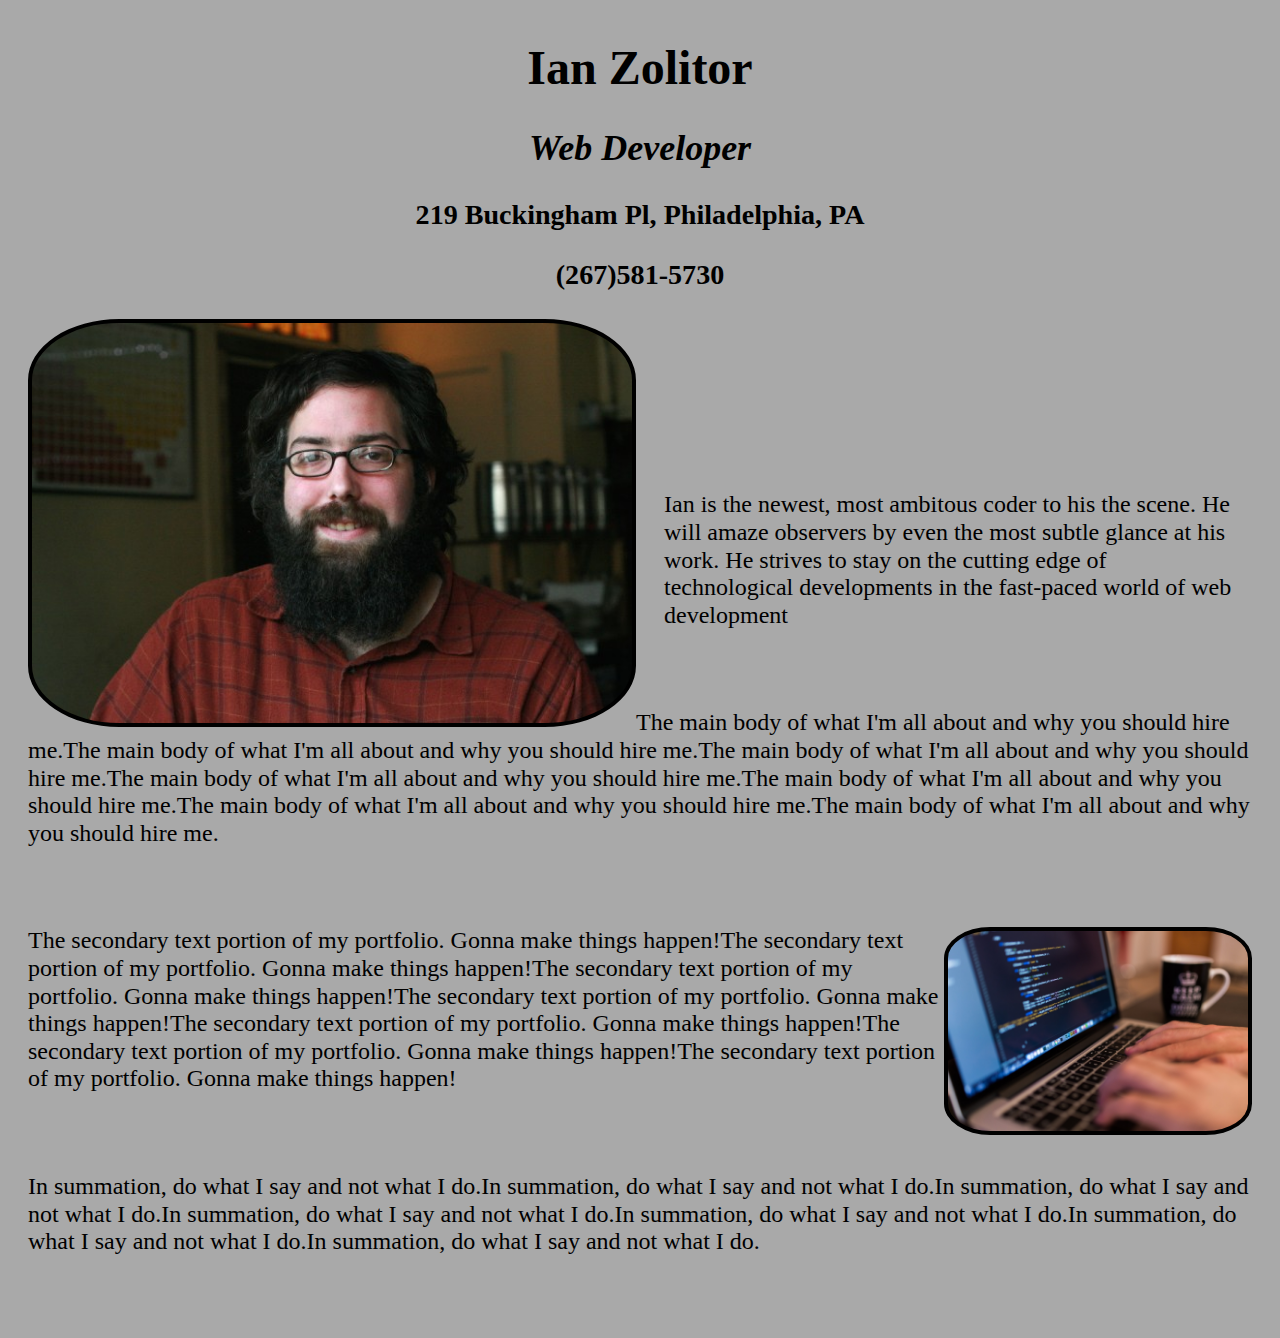
==== mobile-response.html @ cfe3e25f "Finish Homework" ====
<!DOCTYPE html>
<html>
<head>
	<title>About Me</title>

	<link rel="stylesheet" type="text/css" href="normalize.css">
	<link rel="stylesheet" type="text/css" href="mobile-response.css">
	<meta name="viewport" content="width=device-width, initial-scale=1">

</head>
<body>
<div class="headline">
	
<h1>Ian Zolitor</h1>
<h2>Web Developer</h2>
<h3>219 Buckingham Pl, Philadelphia, PA</h3>
<h3>(267)581-5730</h3>

</div>




	<div class="main-photo both-photos">
	</div>
	<div class="intro-text">
	<!-- have text next to photo, wrapping underneath  -->
	Ian is the newest, most ambitous coder to his the scene. He will amaze observers by even the most subtle glance at his work. He strives to stay on the cutting edge of technological developments in the fast-paced world of web development
	</div>

	<div class="main-text">
	<p>
		The main body of what I'm all about and why you should hire me.The main body of what I'm all about and why you should hire me.The main body of what I'm all about and why you should hire me.The main body of what I'm all about and why you should hire me.The main body of what I'm all about and why you should hire me.The main body of what I'm all about and why you should hire me.The main body of what I'm all about and why you should hire me.

	</p>

	</div>


<div class="secondary">
	<div class="secondary-photo both-photos">
	</div>
	<div class="secondary-text">The secondary text portion of my portfolio. Gonna make things happen!The secondary text portion of my portfolio. Gonna make things happen!The secondary text portion of my portfolio. Gonna make things happen!The secondary text portion of my portfolio. Gonna make things happen!The secondary text portion of my portfolio. Gonna make things happen!The secondary text portion of my portfolio. Gonna make things happen!The secondary text portion of my portfolio. Gonna make things happen!

	</div>



<div class="closing-text">
	<p>In summation, do what I say and not what I do.In summation, do what I say and not what I do.In summation, do what I say and not what I do.In summation, do what I say and not what I do.In summation, do what I say and not what I do.In summation, do what I say and not what I do.In summation, do what I say and not what I do.
	

	</p>
</div>




</body>
</html>
---- mobile-response.css ----
body {
	display: inline-block;
	background-color: darkgrey;
	font-family:verdana;
	font-size: 24px;
	padding-left:20px;
	padding-right:20px;
	padding-bottom:50px;

}



h2 {
	font-style: italic;
	font-weight: bold;
}

.headline {

	text-align:center;
}

.intro-text {
	margin-top:200px;
	margin-left: 616px;
	padding-left:20px;
	padding-right:20px;
}

.main-photo {
	background-image: url("ian zolitor.jpg");
	float: left;
	width:600px;
	height:400px;
	background-size: 100%;
	border:4px solid black;
	border-radius: 15%;
}


.main-text {
	display:block;
}

.secondary-photo {
	background-image: url("coding-hand.jpg");
	width:300px;
	height:200px;
	background-size:100%;
	float:right;
	border:4px solid black;
	border-radius:15%;

}

.secondary-text {
	margin-top: 80px;
}


p {
	margin-top: 80px;
}


}
/*Tablets and small desktop*/
@media all and (min-width: 768px)and (max-width: 979px) {

	body {
		/*remove padding, remove margin*/
	}
	.main-photo {
		/*center photo*/
		background-repeat:no-repeat;
		background-position: center center;
		background-size: 100%;
		width:600px;
		height:400px;

	}
	.intro-text {
		margin-left:20px;
		margin-top:450px;
	}

	.closing-text {
		text-align: center;
	}

}


/*phone in landscape mode*/
@media all and (max-width: 767px){
	
	body {
		font-size: 2vw;
		
}

	.intro-text {
		margin:0;
		display:block;
		float:left;
	}
	.both-photos {
		max-height: 20vw;
		max-width:30vw;

	}
	.main-text {
		margin-top:50px;
	}
	.secondary-text, .closing-text {
		margin:0; padding:0;
	}

}

/*phone in portrait mode*/
@media all and (max-width: 480px){
	
}
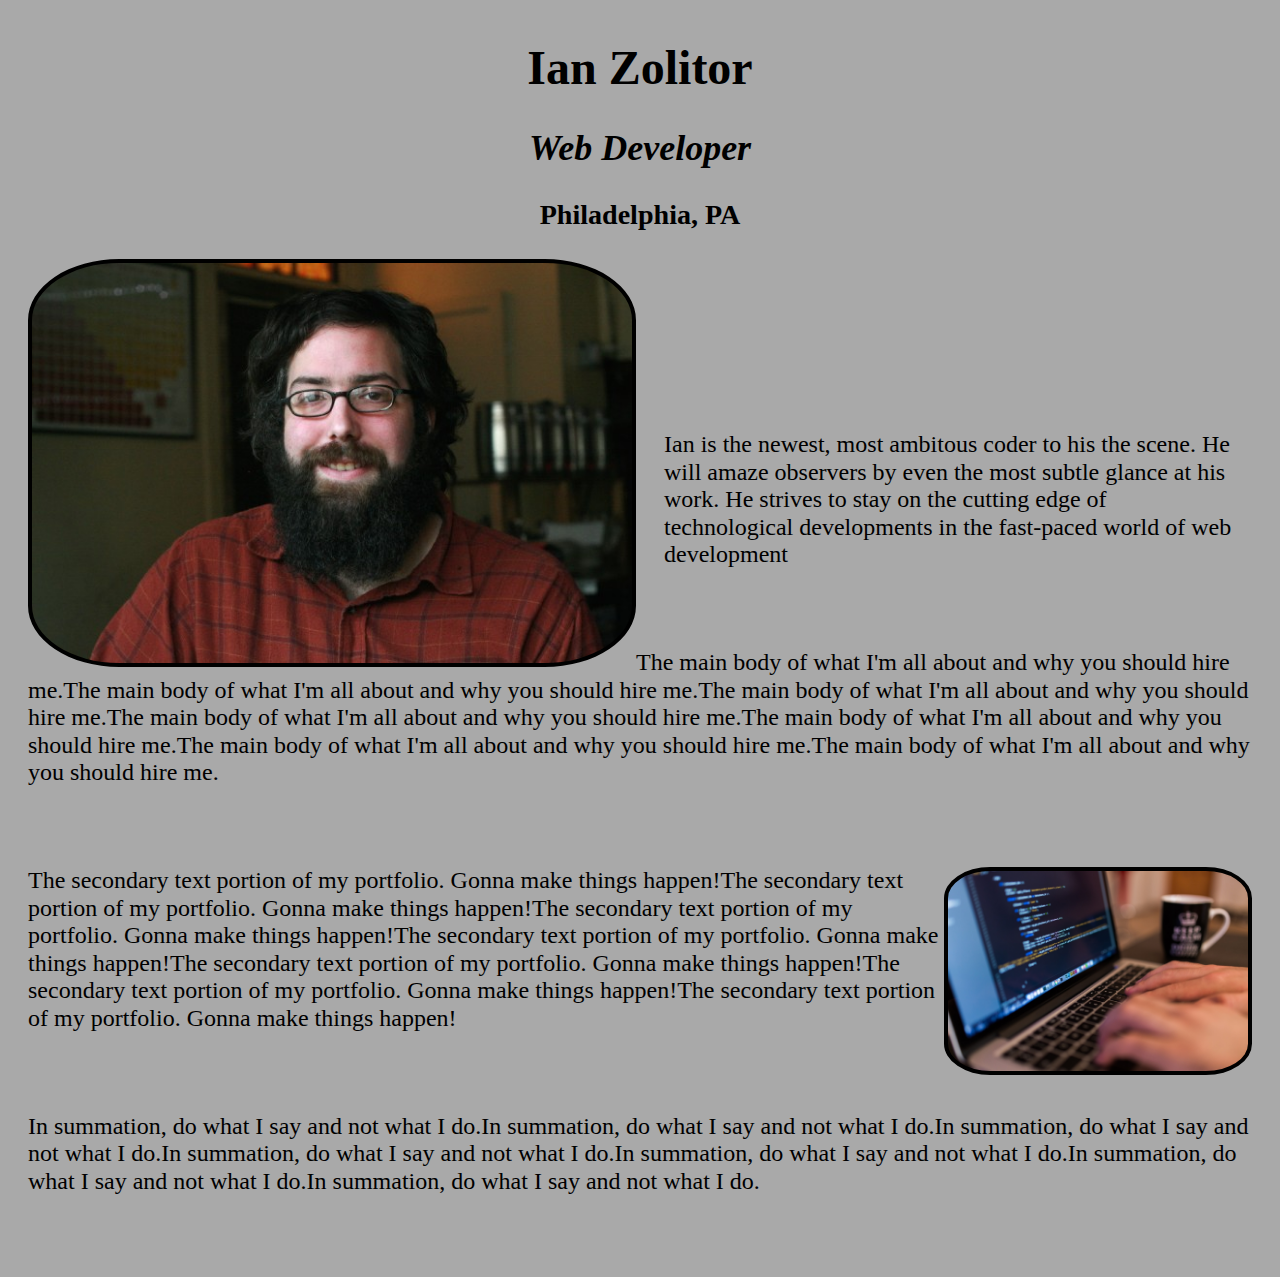
==== commit 51d0c2e6: "Update address." ====
--- a/mobile-response.html
+++ b/mobile-response.html
@@ -13,8 +13,7 @@
 	
 <h1>Ian Zolitor</h1>
 <h2>Web Developer</h2>
-<h3>219 Buckingham Pl, Philadelphia, PA</h3>
-<h3>(267)581-5730</h3>
+<h3>Philadelphia, PA</h3>
 
 </div>
 
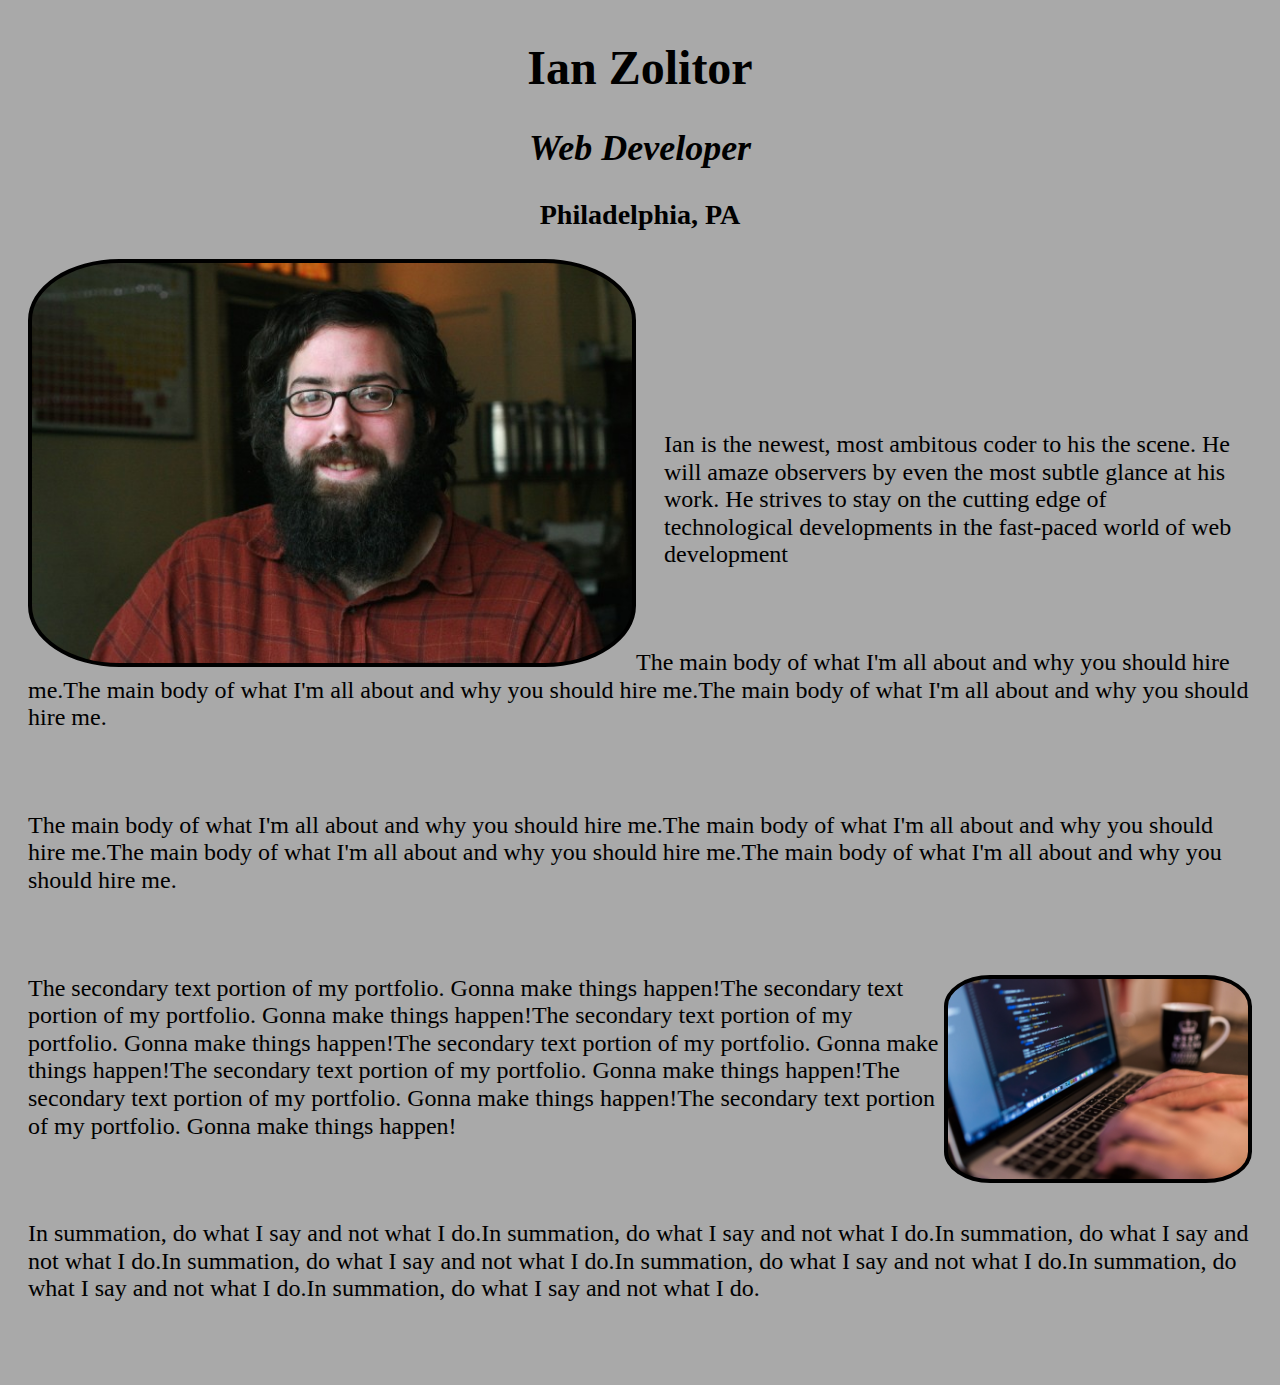
==== commit 022eac35: "Break up text into two paragraphs." ====
--- a/mobile-response.html
+++ b/mobile-response.html
@@ -29,8 +29,10 @@
 
 	<div class="main-text">
 	<p>
-		The main body of what I'm all about and why you should hire me.The main body of what I'm all about and why you should hire me.The main body of what I'm all about and why you should hire me.The main body of what I'm all about and why you should hire me.The main body of what I'm all about and why you should hire me.The main body of what I'm all about and why you should hire me.The main body of what I'm all about and why you should hire me.
-
+		The main body of what I'm all about and why you should hire me.The main body of what I'm all about and why you should hire me.The main body of what I'm all about and why you should hire me.
+	</p>
+	<p>
+		The main body of what I'm all about and why you should hire me.The main body of what I'm all about and why you should hire me.The main body of what I'm all about and why you should hire me.The main body of what I'm all about and why you should hire me.
 	</p>
 
 	</div>
--- a/mobile-response.css
+++ b/mobile-response.css
@@ -63,8 +63,6 @@
 	margin-top: 80px;
 }
 
-
-}
 /*Tablets and small desktop*/
 @media all and (min-width: 768px)and (max-width: 979px) {
 
@@ -73,12 +71,8 @@
 	}
 	.main-photo {
 		/*center photo*/
-		background-repeat:no-repeat;
-		background-position: center center;
-		background-size: 100%;
-		width:600px;
-		height:400px;
-
+		float: none;
+		margin: 0 auto;
 	}
 	.intro-text {
 		margin-left:20px;
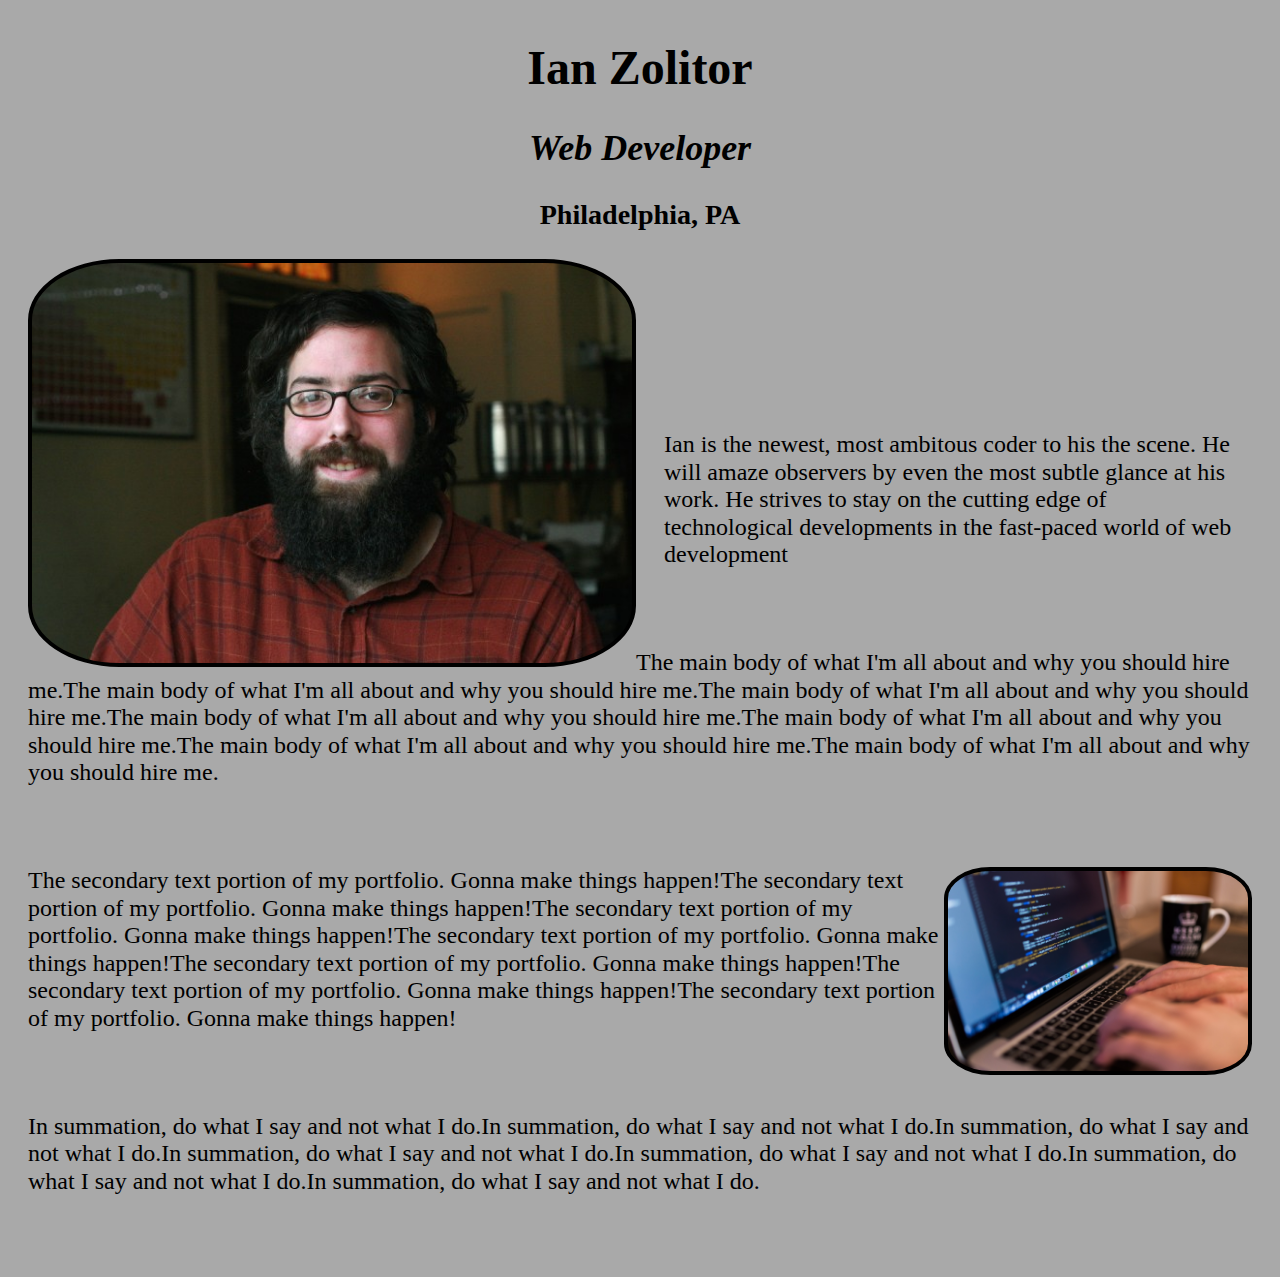
==== commit f4e4b062: "Clean up HTML file." ====
--- a/mobile-response.html
+++ b/mobile-response.html
@@ -17,22 +17,17 @@
 
 </div>
 
-
-
-
 	<div class="main-photo both-photos">
 	</div>
 	<div class="intro-text">
 	<!-- have text next to photo, wrapping underneath  -->
-	Ian is the newest, most ambitous coder to his the scene. He will amaze observers by even the most subtle glance at his work. He strives to stay on the cutting edge of technological developments in the fast-paced world of web development
+	<p>Ian is the newest, most ambitous coder to his the scene. He will amaze observers by even the most subtle glance at his work. He strives to stay on the cutting edge of technological developments in the fast-paced world of web development</p>
 	</div>
 
 	<div class="main-text">
 	<p>
-		The main body of what I'm all about and why you should hire me.The main body of what I'm all about and why you should hire me.The main body of what I'm all about and why you should hire me.
-	</p>
-	<p>
-		The main body of what I'm all about and why you should hire me.The main body of what I'm all about and why you should hire me.The main body of what I'm all about and why you should hire me.The main body of what I'm all about and why you should hire me.
+		The main body of what I'm all about and why you should hire me.The main body of what I'm all about and why you should hire me.The main body of what I'm all about and why you should hire me.The main body of what I'm all about and why you should hire me.The main body of what I'm all about and why you should hire me.The main body of what I'm all about and why you should hire me.The main body of what I'm all about and why you should hire me.
+
 	</p>
 
 	</div>
@@ -45,17 +40,10 @@
 
 	</div>
 
-
-
 <div class="closing-text">
 	<p>In summation, do what I say and not what I do.In summation, do what I say and not what I do.In summation, do what I say and not what I do.In summation, do what I say and not what I do.In summation, do what I say and not what I do.In summation, do what I say and not what I do.In summation, do what I say and not what I do.
-	
-
 	</p>
 </div>
 
-
-
-
 </body>
 </html>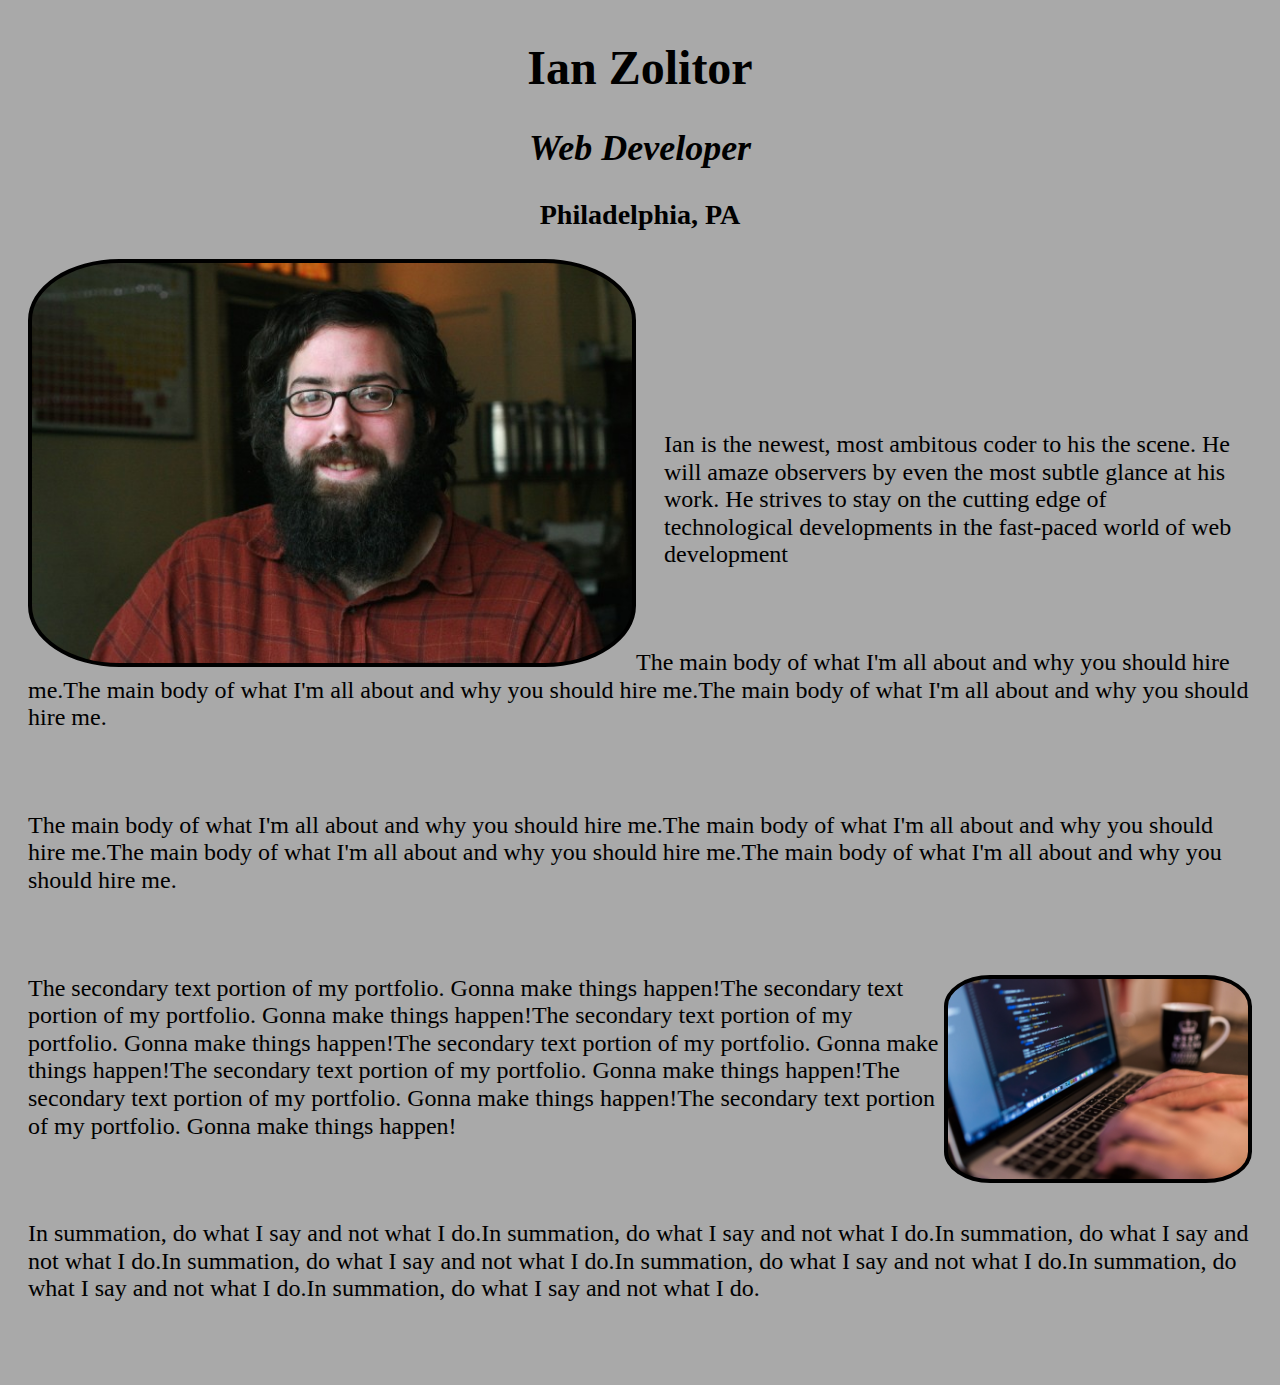
==== commit 68d9bcff: "Merge branch 'new-feature'" ====
--- a/mobile-response.html
+++ b/mobile-response.html
@@ -26,8 +26,10 @@
 
 	<div class="main-text">
 	<p>
-		The main body of what I'm all about and why you should hire me.The main body of what I'm all about and why you should hire me.The main body of what I'm all about and why you should hire me.The main body of what I'm all about and why you should hire me.The main body of what I'm all about and why you should hire me.The main body of what I'm all about and why you should hire me.The main body of what I'm all about and why you should hire me.
-
+		The main body of what I'm all about and why you should hire me.The main body of what I'm all about and why you should hire me.The main body of what I'm all about and why you should hire me.
+	</p>
+	<p>
+		The main body of what I'm all about and why you should hire me.The main body of what I'm all about and why you should hire me.The main body of what I'm all about and why you should hire me.The main body of what I'm all about and why you should hire me.
 	</p>
 
 	</div>
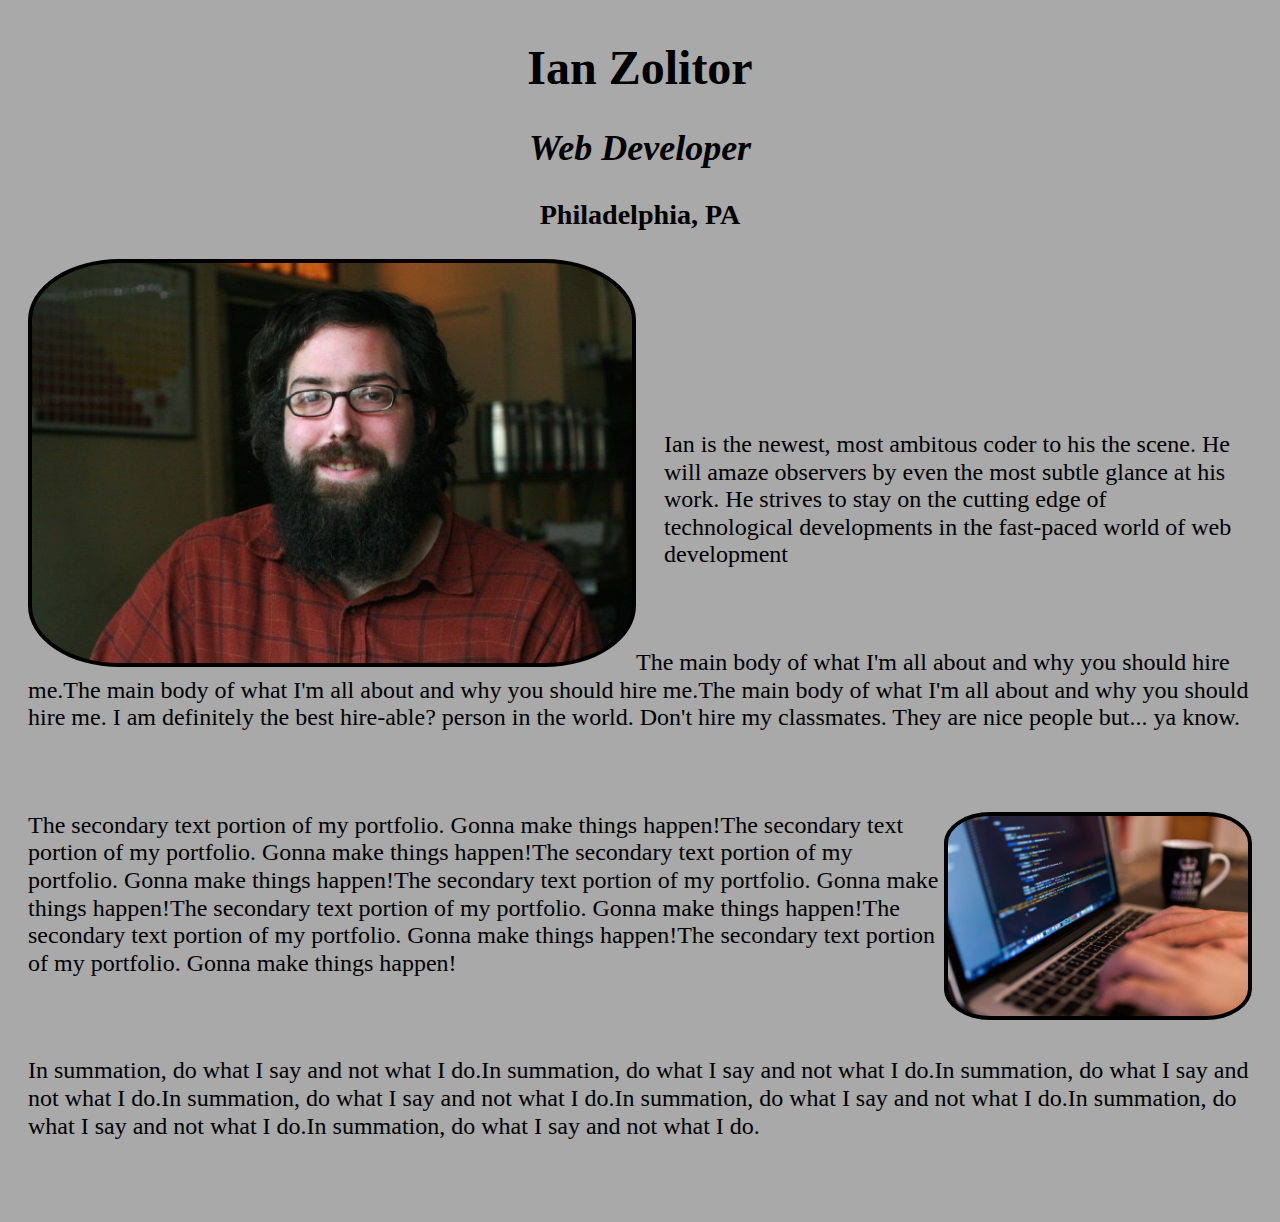
==== commit 3d3d8527: "Update main text." ====
--- a/mobile-response.html
+++ b/mobile-response.html
@@ -26,10 +26,8 @@
 
 	<div class="main-text">
 	<p>
-		The main body of what I'm all about and why you should hire me.The main body of what I'm all about and why you should hire me.The main body of what I'm all about and why you should hire me.
-	</p>
-	<p>
-		The main body of what I'm all about and why you should hire me.The main body of what I'm all about and why you should hire me.The main body of what I'm all about and why you should hire me.The main body of what I'm all about and why you should hire me.
+		The main body of what I'm all about and why you should hire me.The main body of what I'm all about and why you should hire me.The main body of what I'm all about and why you should hire me. I am definitely the best hire-able? person in the world. Don't hire my classmates. They are nice people but... ya know.  
+
 	</p>
 
 	</div>
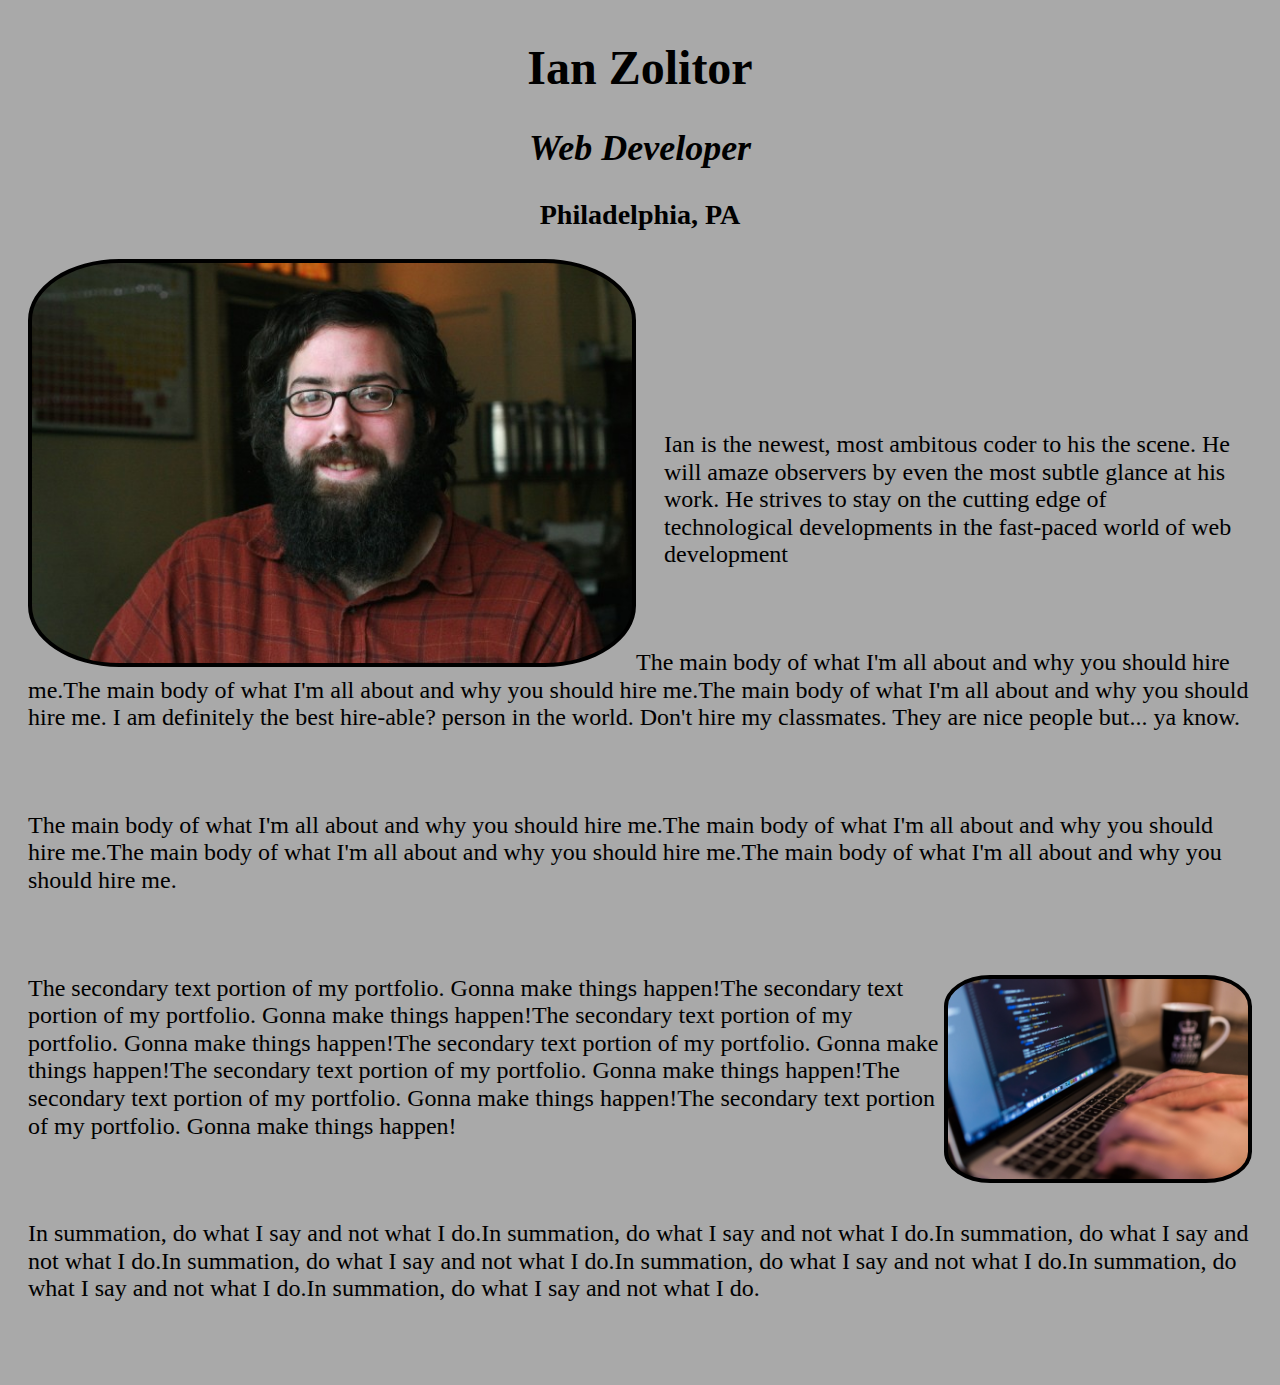
==== commit c71e02fd: "Fix merge conflict." ====
--- a/mobile-response.html
+++ b/mobile-response.html
@@ -26,8 +26,10 @@
 
 	<div class="main-text">
 	<p>
-		The main body of what I'm all about and why you should hire me.The main body of what I'm all about and why you should hire me.The main body of what I'm all about and why you should hire me. I am definitely the best hire-able? person in the world. Don't hire my classmates. They are nice people but... ya know.  
-
+		The main body of what I'm all about and why you should hire me.The main body of what I'm all about and why you should hire me.The main body of what I'm all about and why you should hire me. I am definitely the best hire-able? person in the world. Don't hire my classmates. They are nice people but... ya know.
+	</p>
+	<p>
+		The main body of what I'm all about and why you should hire me.The main body of what I'm all about and why you should hire me.The main body of what I'm all about and why you should hire me.The main body of what I'm all about and why you should hire me.
 	</p>
 
 	</div>
